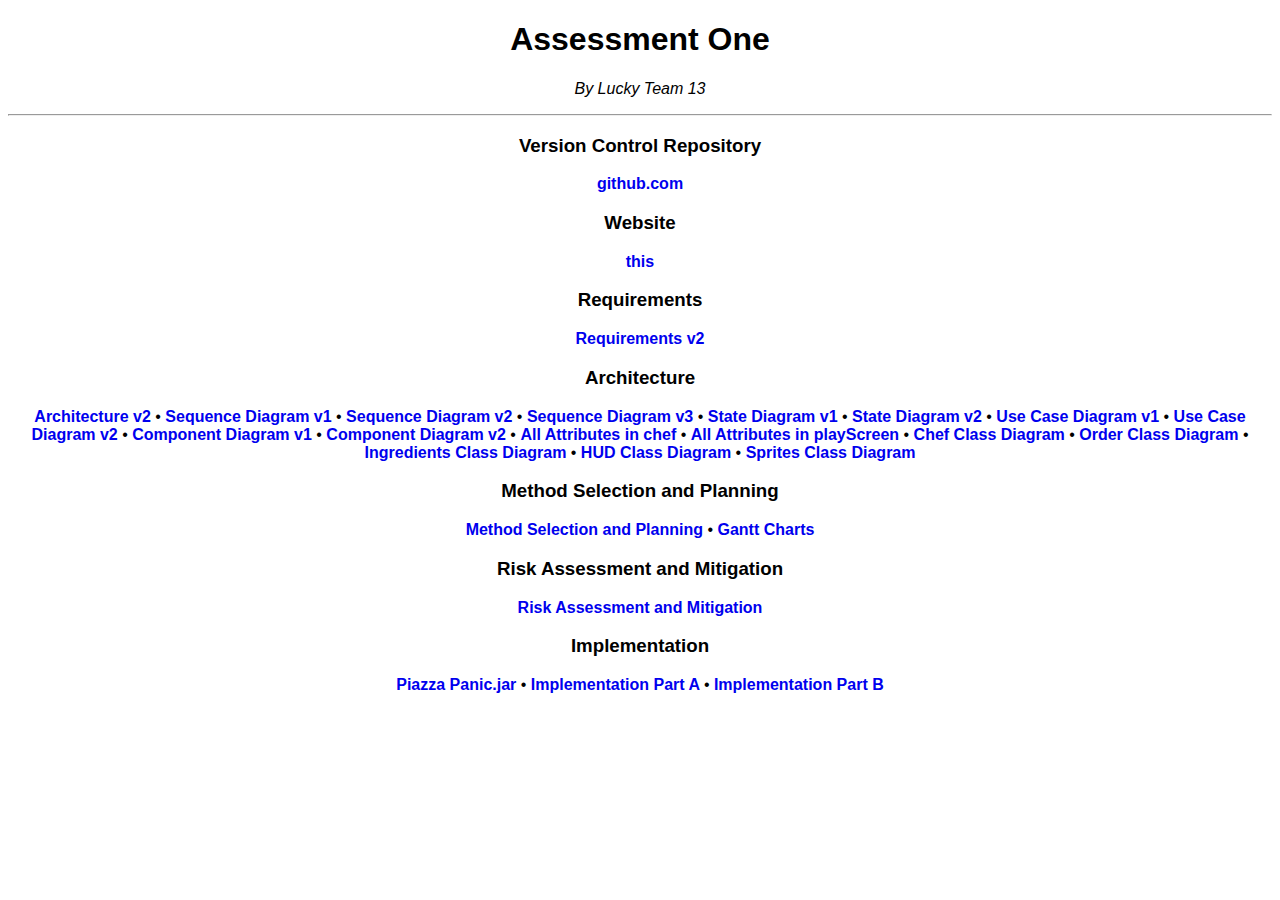
==== assessment1.html @ ea4004d4 "Updated site structure for Assessment Two" ====
<!DOCTYPE html>

  <head>
    <meta charset="UTF-8">
    <meta http-equiv="X-UA-Compatible" content="IE=edge">
    <meta name="viewport" content="width=device-width, initial-scale=1.0">
    <title>Assessment One</title>
    <link rel="stylesheet" href="style.css">
  </head>

  <body>

    <h1 align="center">Assessment One</h1>
    <p align="center"><i>By Lucky Team 13</i></p>
    <hr/>
      
    <h3 align="center">Version Control Repository</h3>
    <p align="center">
      <a href="https://github.com/team13eng1/piazza-panic"><strong>github.com</strong></a>
    <p>
    <h3 align="center">Website</h3>
    <p align="center">
      <a href="https://thomasjmmccarthy.github.io/4-out-of-6-v2/"><strong>this</strong></a>
    </p>
    <h3 align="center">Requirements</h3>
    <p align="center">
      <a href="./files/assessment/Requirements v2.pdf"><strong>Requirements v2</strong></a>
    </p>
    <h3 align="center">Architecture</h3>
    <p align="center">
      <a href="./files/assessment/Architecture V2.pdf"><strong> Architecture v2 </strong></a>
      •
      <a href="./files/assessment/Sequence Diagram v1.pdf"><strong> Sequence Diagram v1 </strong></a>
      •
      <a href="./files/assessment/Sequence Diagram v2.pdf"><strong> Sequence Diagram v2 </strong></a>
      •
      <a href="./files/assessment/Sequence Diagram v3.pdf"><strong> Sequence Diagram v3 </strong></a>
      •
      <a href="./files/assessment/State Diagram v1.pdf"><strong> State Diagram v1 </strong></a>
      •
      <a href="./files/assessment/State Diagram v2.pdf"><strong> State Diagram v2 </strong></a>
      •
      <a href="./files/assessment/Use Case Diagram v1.pdf"><strong> Use Case Diagram v1 </strong></a>
      •
      <a href="./files/assessment/Use Case Diagram v2.pdf"><strong> Use Case Diagram v2 </strong></a>
      •
      <a href="./files/assessment/Component Diagram v1.pdf"><strong> Component Diagram v1 </strong></a>
      •
      <a href="./files/assessment/Component Diagram v2.pdf"><strong> Component Diagram v2 </strong></a>
      •
      <a href="./files/assessment/All Attributes in chef.pdf"><strong> All Attributes in chef </strong></a>
      •
      <a href="./files/assessment/All Attributes in playScreen.pdf"><strong> All Attributes in playScreen </strong></a>
      •
      <a href="./files/assessment/Chef Class Diagram.pdf"><strong> Chef Class Diagram </strong></a>
      •
      <a href="./files/assessment/Order Class Diagram.pdf"><strong> Order Class Diagram </strong></a>
      •
      <a href="./files/assessment/Ingredients Class Diagram.pdf"><strong> Ingredients Class Diagram </strong></a>
      •
      <a href="./files/assessment/HUD Class Diagram.pdf"><strong> HUD Class Diagram </strong></a>
      •
      <a href="./files/assessment/Sprites Class Diagram.pdf"><strong> Sprites Class Diagram </strong></a>
    </p>
    <h3 align="center">Method Selection and Planning</h3>
    <p align="center">
      <a href="./files/assessment/Method Selection and Planning.pdf"><strong> Method Selection and Planning </strong></a>
      •
      <a href="gantt.html"><strong> Gantt Charts </strong></a>
    </p>
    <h3 align="center">Risk Assessment and Mitigation</h3>
    <p align="center">
      <a href="./files/assessment/Risk Assessment and Mitigation v2.pdf"><strong>Risk Assessment and Mitigation</strong></a>
    </p>
    <h3 align="center">Implementation</h3>
    <p align="center">
      <a href="./files/assessment/Piazza Panic.jar" download><strong> Piazza Panic.jar </strong></a>
      •
      <a href="./files/assessment/piazza-panic-main (1).zip" download><strong> Implementation Part A </strong></a>
      •
      <a href="./files/assessment/Implementation Part B.pdf"><strong> Implementation Part B </strong></a>
    </p>

  </body>

</html>
---- style.css ----
body {
  font-family:'Gill Sans', 'Gill Sans MT', Calibri, 'Trebuchet MS', sans-serif;
}

a:link { text-decoration: none; }


a:visited { text-decoration: none; }


a:hover { text-decoration: none; }


a:active { text-decoration: none; }

img {
  border-radius: 5px;
}


.page-header {
  position: fixed;
  top: 0;
  left: 0;
  padding: 20px;
  background-color: #dddddd;
  width: 100%;
  height: 50px;
  box-shadow: 0px 7px 5px #aaaaaabb;
  display: flex;
  align-items: center;
}

.page-content {
  display: flex;
  flex-direction: column;
  margin-top: 120px;
  margin-bottom: 30px;
}

.link-box-section {
  width: 100%;
  display: flex;
  flex-direction: row;
  flex-wrap: wrap;
  justify-content: center;
  gap: 20px;
}

.link-box {
  display: flex;
  justify-content: center;
  align-items: center;
  text-align: center;
  width: 150px;
  height: 150px;
  background-color: #dddddd;
  box-shadow: 5px 5px 5px #cccccc;
  border-radius: 5px;
  transition: 0.2s;
}

.link-box:hover {
  scale: 0.95;
  filter: brightness(0.95);
}

.link-box > p {
  color: #222222;
  text-decoration: none;
}
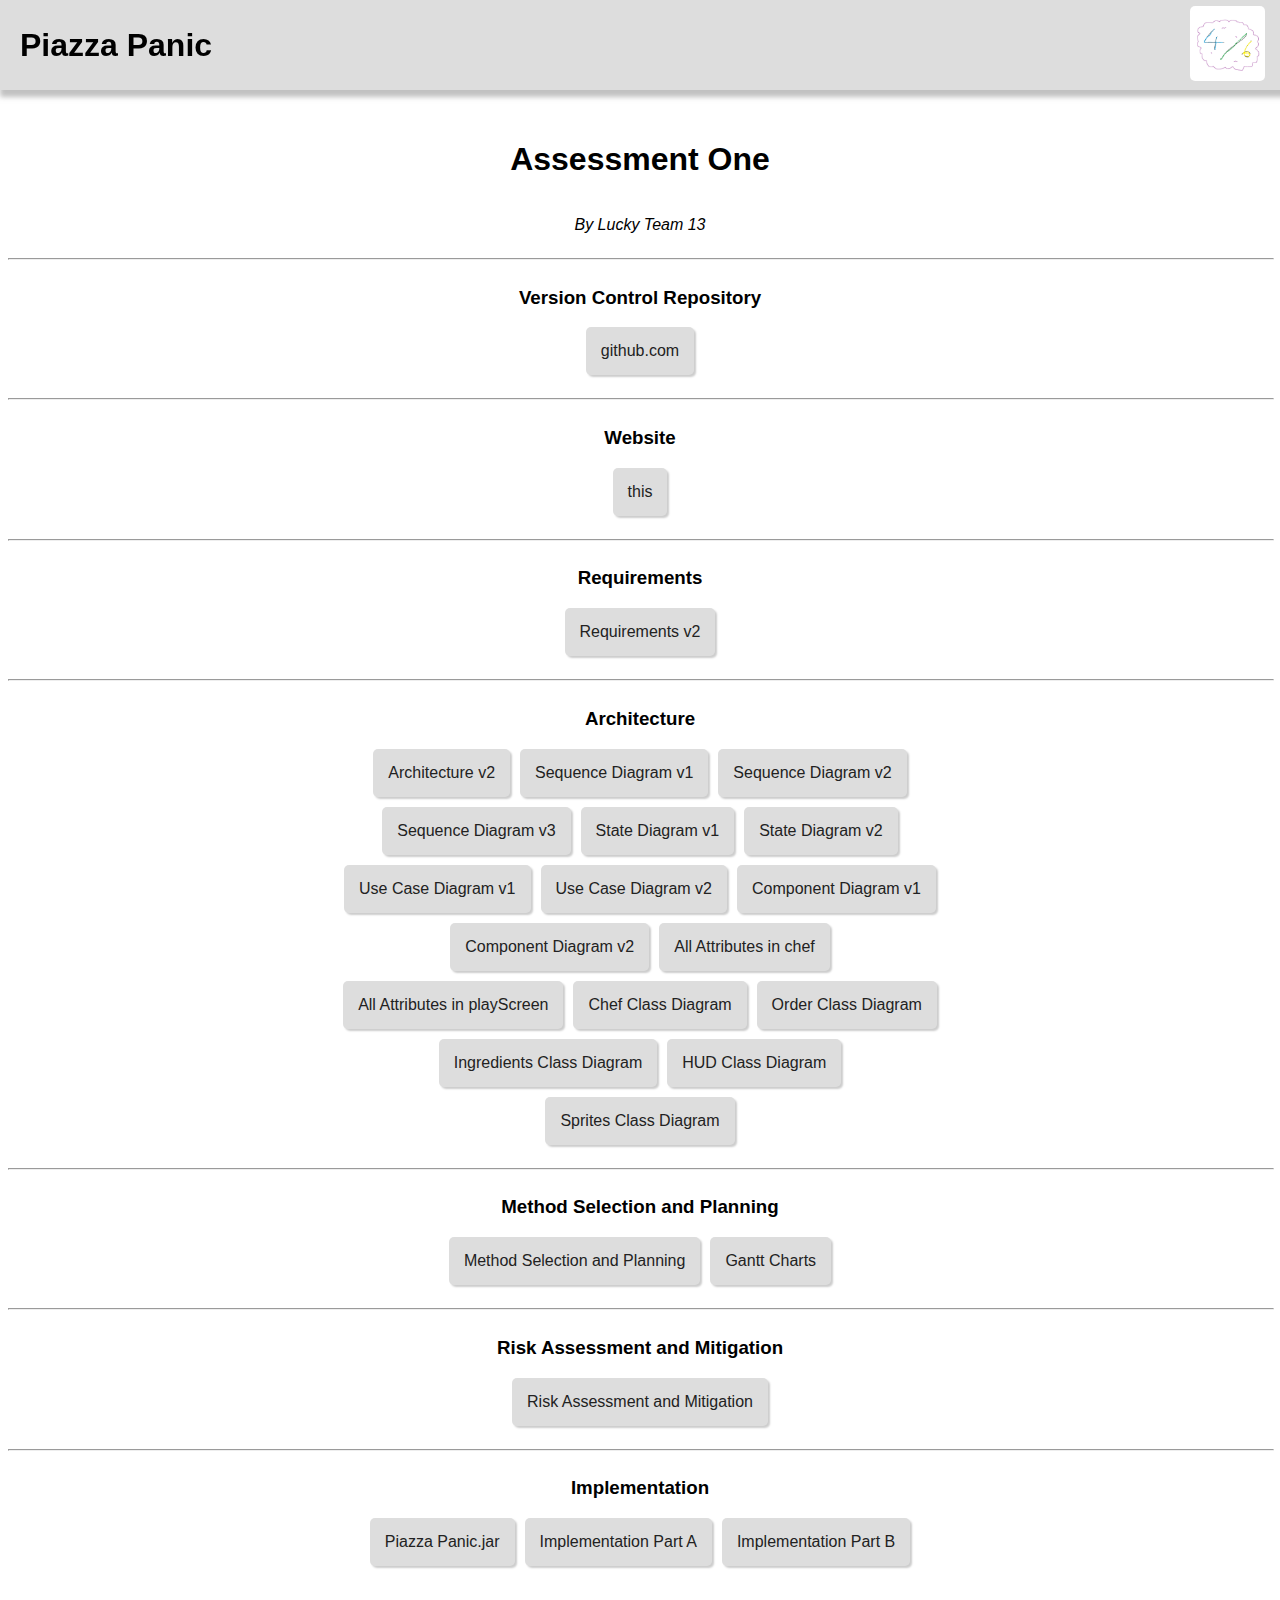
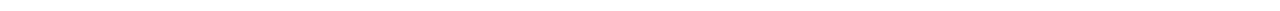
==== commit db0a903b: "Improved readability of links" ====
--- a/assessment1.html
+++ b/assessment1.html
@@ -10,76 +10,80 @@
 
   <body>
 
-    <h1 align="center">Assessment One</h1>
-    <p align="center"><i>By Lucky Team 13</i></p>
-    <hr/>
-      
-    <h3 align="center">Version Control Repository</h3>
-    <p align="center">
-      <a href="https://github.com/team13eng1/piazza-panic"><strong>github.com</strong></a>
-    <p>
-    <h3 align="center">Website</h3>
-    <p align="center">
-      <a href="https://thomasjmmccarthy.github.io/4-out-of-6-v2/"><strong>this</strong></a>
-    </p>
-    <h3 align="center">Requirements</h3>
-    <p align="center">
-      <a href="./files/assessment/Requirements v2.pdf"><strong>Requirements v2</strong></a>
-    </p>
-    <h3 align="center">Architecture</h3>
-    <p align="center">
-      <a href="./files/assessment/Architecture V2.pdf"><strong> Architecture v2 </strong></a>
-      •
-      <a href="./files/assessment/Sequence Diagram v1.pdf"><strong> Sequence Diagram v1 </strong></a>
-      •
-      <a href="./files/assessment/Sequence Diagram v2.pdf"><strong> Sequence Diagram v2 </strong></a>
-      •
-      <a href="./files/assessment/Sequence Diagram v3.pdf"><strong> Sequence Diagram v3 </strong></a>
-      •
-      <a href="./files/assessment/State Diagram v1.pdf"><strong> State Diagram v1 </strong></a>
-      •
-      <a href="./files/assessment/State Diagram v2.pdf"><strong> State Diagram v2 </strong></a>
-      •
-      <a href="./files/assessment/Use Case Diagram v1.pdf"><strong> Use Case Diagram v1 </strong></a>
-      •
-      <a href="./files/assessment/Use Case Diagram v2.pdf"><strong> Use Case Diagram v2 </strong></a>
-      •
-      <a href="./files/assessment/Component Diagram v1.pdf"><strong> Component Diagram v1 </strong></a>
-      •
-      <a href="./files/assessment/Component Diagram v2.pdf"><strong> Component Diagram v2 </strong></a>
-      •
-      <a href="./files/assessment/All Attributes in chef.pdf"><strong> All Attributes in chef </strong></a>
-      •
-      <a href="./files/assessment/All Attributes in playScreen.pdf"><strong> All Attributes in playScreen </strong></a>
-      •
-      <a href="./files/assessment/Chef Class Diagram.pdf"><strong> Chef Class Diagram </strong></a>
-      •
-      <a href="./files/assessment/Order Class Diagram.pdf"><strong> Order Class Diagram </strong></a>
-      •
-      <a href="./files/assessment/Ingredients Class Diagram.pdf"><strong> Ingredients Class Diagram </strong></a>
-      •
-      <a href="./files/assessment/HUD Class Diagram.pdf"><strong> HUD Class Diagram </strong></a>
-      •
-      <a href="./files/assessment/Sprites Class Diagram.pdf"><strong> Sprites Class Diagram </strong></a>
-    </p>
-    <h3 align="center">Method Selection and Planning</h3>
-    <p align="center">
-      <a href="./files/assessment/Method Selection and Planning.pdf"><strong> Method Selection and Planning </strong></a>
-      •
-      <a href="gantt.html"><strong> Gantt Charts </strong></a>
-    </p>
-    <h3 align="center">Risk Assessment and Mitigation</h3>
-    <p align="center">
-      <a href="./files/assessment/Risk Assessment and Mitigation v2.pdf"><strong>Risk Assessment and Mitigation</strong></a>
-    </p>
-    <h3 align="center">Implementation</h3>
-    <p align="center">
-      <a href="./files/assessment/Piazza Panic.jar" download><strong> Piazza Panic.jar </strong></a>
-      •
-      <a href="./files/assessment/piazza-panic-main (1).zip" download><strong> Implementation Part A </strong></a>
-      •
-      <a href="./files/assessment/Implementation Part B.pdf"><strong> Implementation Part B </strong></a>
-    </p>
+    <div class="page-header">
+      <h1>Piazza Panic</h1>
+      <div class="page-header-logo">
+        <img src="./assets/two/4-out-of-6-logo.png" width="75px"/>
+      </div>
+    </div>
+
+    <div class="page-content">
+
+      <h1 align="center">Assessment One</h1>
+      <p align="center"><i>By Lucky Team 13</i></p>
+      <hr/>
+        
+      <h3 align="center">Version Control Repository</h3>
+      <div class="mini-link-section" align="center">
+        <a href="https://github.com/team13eng1/piazza-panic" target="_blank">github.com</a>
+      </div>
+      <hr/>
+
+      <h3 align="center">Website</h3>
+      <div class="mini-link-section" align="center">
+        <a href="https://thomasjmmccarthy.github.io/4-out-of-6-v2/" target="_blank">this</a>
+      </div>
+      <hr/>
+
+      <h3 align="center">Requirements</h3>
+      <div class="mini-link-section" align="center">
+        <a href="./files/assessment/Requirements v2.pdf" target="_blank">Requirements v2</a>
+      </div>
+      <hr/>
+
+      <h3 align="center">Architecture</h3>
+      <div class="mini-link-section" align="center">
+        <a href="./files/assessment/Architecture V2.pdf" target="_blank">Architecture v2</a>
+        <a href="./files/assessment/Sequence Diagram v1.pdf" target="_blank">Sequence Diagram v1</a>
+        <a href="./files/assessment/Sequence Diagram v2.pdf" target="_blank">Sequence Diagram v2</a>
+        <a href="./files/assessment/Sequence Diagram v3.pdf" target="_blank">Sequence Diagram v3</a>
+        <a href="./files/assessment/State Diagram v1.pdf" target="_blank">State Diagram v1</a>
+        <a href="./files/assessment/State Diagram v2.pdf" target="_blank">State Diagram v2</a>
+        <a href="./files/assessment/Use Case Diagram v1.pdf" target="_blank">Use Case Diagram v1</a>
+        <a href="./files/assessment/Use Case Diagram v2.pdf" target="_blank">Use Case Diagram v2</a>
+        <a href="./files/assessment/Component Diagram v1.pdf" target="_blank">Component Diagram v1</a>
+        <a href="./files/assessment/Component Diagram v2.pdf" target="_blank">Component Diagram v2</a>
+        <a href="./files/assessment/All Attributes in chef.pdf" target="_blank">All Attributes in chef</a>
+        <a href="./files/assessment/All Attributes in playScreen.pdf" target="_blank">All Attributes in playScreen</a>
+        <a href="./files/assessment/Chef Class Diagram.pdf" target="_blank">Chef Class Diagram</a>
+        <a href="./files/assessment/Order Class Diagram.pdf" target="_blank">Order Class Diagram</a>
+        <a href="./files/assessment/Ingredients Class Diagram.pdf" target="_blank">Ingredients Class Diagram</a>
+        <a href="./files/assessment/HUD Class Diagram.pdf" target="_blank">HUD Class Diagram</a>
+        <a href="./files/assessment/Sprites Class Diagram.pdf" target="_blank">Sprites Class Diagram</a>
+      </div>
+      <hr/>
+
+      <h3 align="center">Method Selection and Planning</h3>
+      <div class="mini-link-section" align="center">
+        <a href="./files/assessment/Method Selection and Planning.pdf" target="_blank">Method Selection and Planning</a>
+        <a href="gantt.html">Gantt Charts</a>
+      </div>
+      <hr/>
+
+      <h3 align="center">Risk Assessment and Mitigation</h3>
+      <div class="mini-link-section" align="center">
+        <a href="./files/assessment/Risk Assessment and Mitigation v2.pdf" target="_blank">Risk Assessment and Mitigation</a>
+      </div>
+      <hr/>
+
+      <h3 align="center">Implementation</h3>
+      <div class="mini-link-section" align="center">
+        <a href="./files/assessment/Piazza Panic.jar" download>Piazza Panic.jar</a>
+        <a href="./files/assessment/piazza-panic-main (1).zip" download>Implementation Part A</a>
+        <a href="./files/assessment/Implementation Part B.pdf" target="_blank">Implementation Part B</a>
+      </div>
+
+    </div>
 
   </body>
 
--- a/style.css
+++ b/style.css
@@ -13,27 +13,36 @@
 
 a:active { text-decoration: none; }
 
-img {
-  border-radius: 5px;
-}
+img { border-radius: 5px; }
+
+hr { width: 100%; }
 
 
 .page-header {
   position: fixed;
   top: 0;
   left: 0;
-  padding: 20px;
+  padding-top: 20px;
+  padding-bottom: 20px;
+  padding-left: 20px;
   background-color: #dddddd;
   width: 100%;
   height: 50px;
   box-shadow: 0px 7px 5px #aaaaaabb;
   display: flex;
   align-items: center;
+  justify-content: space-between;
+  user-select: none;
+}
+
+.page-header-logo {
+  width: 110px;
 }
 
 .page-content {
   display: flex;
   flex-direction: column;
+  align-items: center;
   margin-top: 120px;
   margin-bottom: 30px;
 }
@@ -49,6 +58,7 @@
 
 .link-box {
   display: flex;
+  flex-direction: column;
   justify-content: center;
   align-items: center;
   text-align: center;
@@ -56,16 +66,44 @@
   height: 150px;
   background-color: #dddddd;
   box-shadow: 5px 5px 5px #cccccc;
+  padding: 10px;
   border-radius: 5px;
   transition: 0.2s;
 }
 
 .link-box:hover {
   scale: 0.95;
-  filter: brightness(0.95);
+  background-color: #00a8ff;
+  box-shadow: 5px 5px 0px #0097e6;
 }
 
 .link-box > p {
   color: #222222;
   text-decoration: none;
+}
+
+.mini-link-section {
+  display: flex;
+  flex-direction: row;
+  justify-content: center;
+  flex-wrap: wrap;
+  gap: 10px;
+  width: 100%;
+  max-width: 600px;
+  margin-bottom: 15px;
+}
+
+.mini-link-section > a {
+  background-color: #dddddd;
+  box-shadow: 2px 2px 2px #cccccc;
+  padding: 15px;
+  border-radius: 5px;
+  color: #222222;
+  transition: 0.3s;
+}
+
+.mini-link-section > a:hover {
+  scale: 0.95;
+  background-color: #00a8ff;
+  box-shadow: 2px 2px 0px #0097e6;
 }